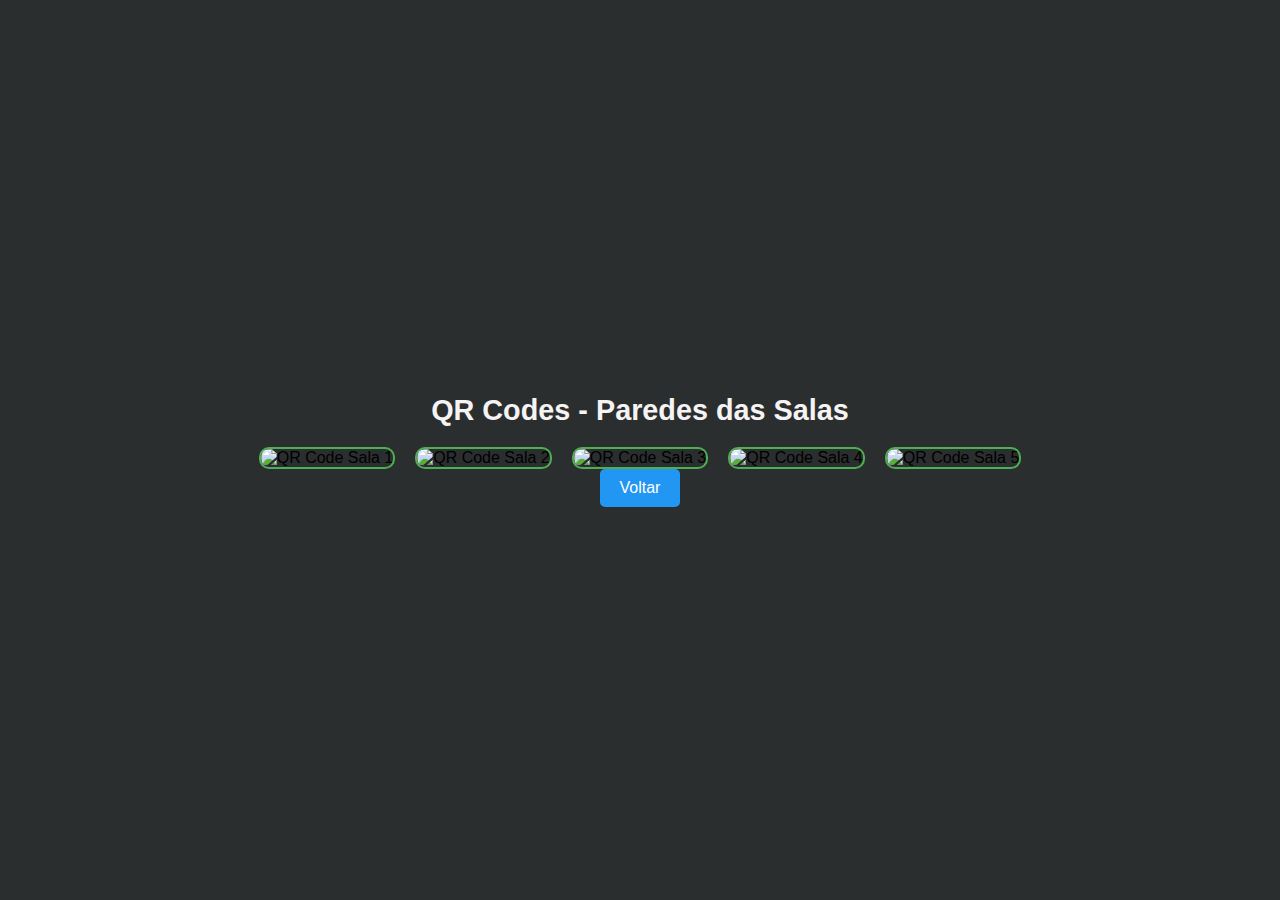
==== qrcodes.html @ d4440595 "Add files via upload" ====
<!DOCTYPE html>
<html lang="pt-BR">
<head>
    <meta charset="UTF-8">
    <meta name="viewport" content="width=device-width, initial-scale=1.0">
    <title>QR Codes</title>
    <link rel="stylesheet" href="styles.css">
</head>
<body>
    <div class="container">
        <h1>QR Codes - Paredes das Salas</h1>

        <div class="qr-codes">
            <div class="qr-code" id="qr1">
                <img src="https://api.qrserver.com/v1/create-qr-code/?data=https://techvida.netlify.app/?progress=20&size=150x150" alt="QR Code Sala 1">
            </div>
            <div class="qr-code" id="qr2">
                <img src="https://api.qrserver.com/v1/create-qr-code/?data=https://techvida.netlify.app/?progress=40&size=150x150" alt="QR Code Sala 2">
            </div>
            <div class="qr-code" id="qr3">
                <img src="https://api.qrserver.com/v1/create-qr-code/?data=https://techvida.netlify.app/?progress=60&size=150x150" alt="QR Code Sala 3">
            </div>
            <div class="qr-code" id="qr4">
                <img src="https://api.qrserver.com/v1/create-qr-code/?data=https://techvida.netlify.app/?progress=80&size=150x150" alt="QR Code Sala 4">
            </div>
            <div class="qr-code" id="qr5">
                <img src="https://api.qrserver.com/v1/create-qr-code/?data=https://techvida.netlify.app/?progress=100&size=150x150" alt="QR Code Sala 5">
            </div>
        </div>

        <button id="backBtn" class="qrcodes-back-btn">Voltar</button>
    </div>

    <script>
        // Função para simular o clique do QR Code
        function handleQRCodeScan(buttonId) {
            if (!localStorage.getItem(buttonId)) {
                // Aqui você pode chamar a função handleButtonClick do script principal
                handleButtonClick(buttonId); 
            }
        }

        // Função para voltar à página inicial
        document.getElementById('backBtn').addEventListener('click', function() {
            window.location.href = 'index.html';
        });
    </script>
</body>
---- styles.css ----
/* Estilos gerais */
* {
    margin: 0;
    padding: 0;
    box-sizing: border-box;
    font-family: Arial, sans-serif;
}

body {
    display: flex;
    justify-content: center;
    align-items: center;
    min-height: 100vh;
    background-color: #2b2e2e;
    flex-direction: column;
    padding: 20px;
    width: 100%;
    overflow-x: hidden;
}

.container {
    text-align: center;
    width: 100%;
    max-width: 1200px; 
    padding: 20px;
}

h1 {
    margin-bottom: 20px;
    font-size: 1.8em;
    color: #f5f3f3;
}

h3 {
    color: #ffffff; 
    text-align: center;
    margin-bottom: 20px; 
}


/* Barra de Progresso */
.progress-container {
    width: 100%;
    height: 30px; /* Ajustei a altura para dar mais destaque */
    background-color: #ddd;
    margin-bottom: 30px;
    border-radius: 15px;
}

.progress-bar {
    height: 100%;
    width: 0%;
    background-color: #4caf50;
    border-radius: 15px;
    transition: width 0.5s ease-in-out;
}

/* Botões e QR Codes */
.buttons {
    display: flex;
    flex-wrap: wrap;
    justify-content: center;
    gap: 20px;
    margin-top: 20px;
}

.buttons .progress-btn {
    padding: 15px;
    font-size: 1.2em;
    width: 200px;
    background-color: #4caf50;
    color: white;
    border: none;
    border-radius: 10px;
    cursor: pointer;
    transition: background-color 0.3s;
}

.buttons .progress-btn:disabled {
    background-color: #ccc;
    cursor: not-allowed;
}

/* QR Codes (Página de QR Codes) */
.qr-codes {
    display: flex;
    justify-content: center;
    flex-wrap: wrap;
    gap: 20px;
    margin-top: 20px;
}

.qr-code img {
    width: 120px;
    height: 120px;
    transition: transform 0.3s;
    border: 2px solid #4caf50; 
    border-radius: 10px; 
}

.qr-code img:hover {
    transform: scale(1.1);
}

/* Botão de Voltar */
.qrcodes-back-container {
    margin-top: 20px;
}

.qrcodes-back-btn {
    padding: 10px 20px;
    font-size: 1em;
    background-color: #2196f3;
    color: white;
    border: none;
    border-radius: 5px;
    cursor: pointer;
}

/* Botão de Reset */
.reset-container {
    margin-top: 20px;
}

.reset-btn {
    padding: 10px 20px;
    font-size: 1em;
    background-color: #f44336;
    color: white;
    border: none;
    border-radius: 5px;
    cursor: pointer;
}

/* Botão de Votação */
.voting-container {
    margin-top: 30px;
}

.voting-btn {
    padding: 15px 30px;
    font-size: 1.2em;
    background-color: #2196f3;
    color: white;
    border: none;
    border-radius: 5px;
    cursor: pointer;
}

.voting-btn:disabled {
    background-color: #ccc;
    cursor: not-allowed;
}

/* Responsividade */
@media screen and (max-width: 768px) {
    .container {
        padding: 10px;
    }

    h1 {
        font-size: 1.5em;
    }

    .progress-container {
        height: 25px; /* Ajustado para telas pequenas */
    }

    .buttons .progress-btn {
        width: 100%; /* Botões ocupam toda a largura disponível */
        font-size: 1em;
    }

    .qr-codes {
        flex-direction: column;
        align-items: center;
    }

    .qr-code img {
        width: 100px;
        height: 100px;
    }

    .reset-btn, .voting-btn {
        width: 100%; /* Botões ocupam toda a largura disponível */
    }

    .qrcodes-back-btn {
        width: 100%; /* O botão "Voltar" ocupa toda a largura disponível */
    }
}
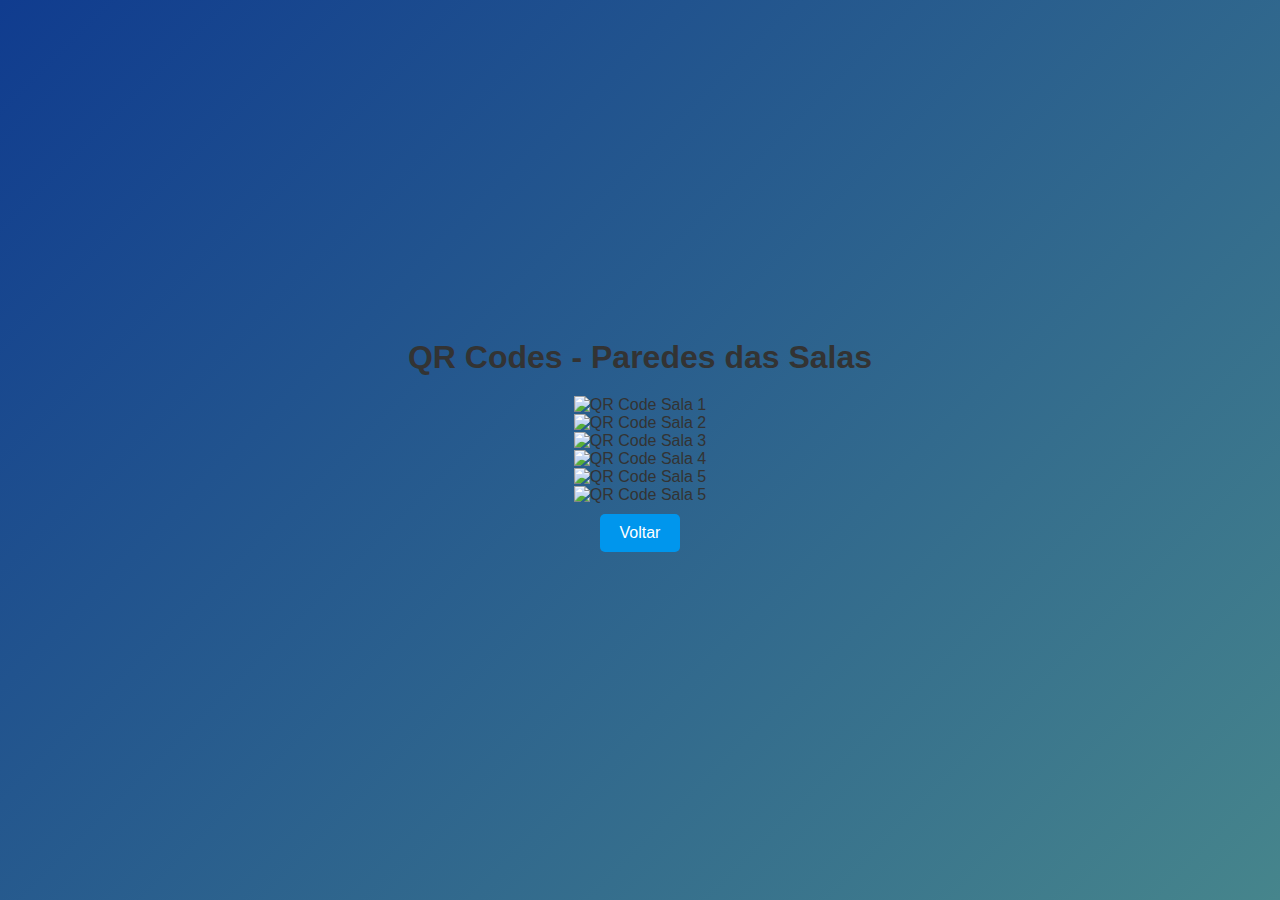
==== commit ca230ab8: "Add files via upload" ====
--- a/qrcodes.html
+++ b/qrcodes.html
@@ -1,48 +1,52 @@
-<!DOCTYPE html>
-<html lang="pt-BR">
-<head>
-    <meta charset="UTF-8">
-    <meta name="viewport" content="width=device-width, initial-scale=1.0">
-    <title>QR Codes</title>
-    <link rel="stylesheet" href="styles.css">
-</head>
-<body>
-    <div class="container">
-        <h1>QR Codes - Paredes das Salas</h1>
-
-        <div class="qr-codes">
-            <div class="qr-code" id="qr1">
-                <img src="https://api.qrserver.com/v1/create-qr-code/?data=https://techvida.netlify.app/?progress=20&size=150x150" alt="QR Code Sala 1">
-            </div>
-            <div class="qr-code" id="qr2">
-                <img src="https://api.qrserver.com/v1/create-qr-code/?data=https://techvida.netlify.app/?progress=40&size=150x150" alt="QR Code Sala 2">
-            </div>
-            <div class="qr-code" id="qr3">
-                <img src="https://api.qrserver.com/v1/create-qr-code/?data=https://techvida.netlify.app/?progress=60&size=150x150" alt="QR Code Sala 3">
-            </div>
-            <div class="qr-code" id="qr4">
-                <img src="https://api.qrserver.com/v1/create-qr-code/?data=https://techvida.netlify.app/?progress=80&size=150x150" alt="QR Code Sala 4">
-            </div>
-            <div class="qr-code" id="qr5">
-                <img src="https://api.qrserver.com/v1/create-qr-code/?data=https://techvida.netlify.app/?progress=100&size=150x150" alt="QR Code Sala 5">
-            </div>
-        </div>
-
-        <button id="backBtn" class="qrcodes-back-btn">Voltar</button>
-    </div>
-
-    <script>
-        // Função para simular o clique do QR Code
-        function handleQRCodeScan(buttonId) {
-            if (!localStorage.getItem(buttonId)) {
-                // Aqui você pode chamar a função handleButtonClick do script principal
-                handleButtonClick(buttonId); 
-            }
-        }
-
-        // Função para voltar à página inicial
-        document.getElementById('backBtn').addEventListener('click', function() {
-            window.location.href = 'index.html';
-        });
-    </script>
-</body>+<!DOCTYPE html>
+<html lang="pt-BR">
+<head>
+    <meta charset="UTF-8">
+    <meta name="viewport" content="width=device-width, initial-scale=1.0">
+    <title>QR Codes</title>
+    <link rel="stylesheet" href="styles.css">
+</head>
+<body>
+    <div class="container">
+        <h1>QR Codes - Paredes das Salas</h1>
+
+        <div class="qr-codes">
+            <div class="qr-code" id="qr1">
+                <img src="https://api.qrserver.com/v1/create-qr-code/?data=https://techvida.netlify.app/?progress=20&size=150x150" alt="QR Code Sala 1">
+            </div>
+            <div class="qr-code" id="qr2">
+                <img src="https://api.qrserver.com/v1/create-qr-code/?data=https://techvida.netlify.app/?progress=40&size=150x150" alt="QR Code Sala 2">
+            </div>
+            <div class="qr-code" id="qr3">
+                <img src="https://api.qrserver.com/v1/create-qr-code/?data=https://techvida.netlify.app/?progress=60&size=150x150" alt="QR Code Sala 3">
+            </div>
+            <div class="qr-code" id="qr4">
+                <img src="https://api.qrserver.com/v1/create-qr-code/?data=https://techvida.netlify.app/?progress=80&size=150x150" alt="QR Code Sala 4">
+            </div>
+            <div class="qr-code" id="qr5">
+                <img src="https://api.qrserver.com/v1/create-qr-code/?data=https://techvida.netlify.app/?progress=100&size=150x150" alt="QR Code Sala 5">
+            </div>
+            <div class="qr-code" id="qr5">
+                <img src="https://api.qrserver.com/v1/create-qr-code/?data=https://techvida.netlify.app/?progress=100&size=150x150" alt="QR Code Sala 5">
+            </div>
+        </div>
+
+        <button id="backBtn" class="qrcodes-back-btn">Voltar</button>
+    </div>
+
+    <script>
+        // Função para simular o clique do QR Code
+        function handleQRCodeScan(buttonId) {
+            if (!localStorage.getItem(buttonId)) {
+                // Aqui você pode chamar a função handleButtonClick do script principal
+                handleButtonClick(buttonId); 
+            }
+        }
+
+        // Função para voltar à página inicial
+        document.getElementById('backBtn').addEventListener('click', function() {
+            window.location.href = 'index.html';
+        });
+    </script>
+</body>
+</html>--- a/styles.css
+++ b/styles.css
@@ -1,191 +1,364 @@
-/* Estilos gerais */
-* {
-    margin: 0;
-    padding: 0;
-    box-sizing: border-box;
-    font-family: Arial, sans-serif;
-}
-
-body {
-    display: flex;
-    justify-content: center;
-    align-items: center;
-    min-height: 100vh;
-    background-color: #2b2e2e;
-    flex-direction: column;
-    padding: 20px;
-    width: 100%;
-    overflow-x: hidden;
-}
-
-.container {
-    text-align: center;
-    width: 100%;
-    max-width: 1200px; 
-    padding: 20px;
-}
-
-h1 {
-    margin-bottom: 20px;
-    font-size: 1.8em;
-    color: #f5f3f3;
-}
-
-h3 {
-    color: #ffffff; 
-    text-align: center;
-    margin-bottom: 20px; 
-}
-
-
-/* Barra de Progresso */
-.progress-container {
-    width: 100%;
-    height: 30px; /* Ajustei a altura para dar mais destaque */
-    background-color: #ddd;
-    margin-bottom: 30px;
-    border-radius: 15px;
-}
-
-.progress-bar {
-    height: 100%;
-    width: 0%;
-    background-color: #4caf50;
-    border-radius: 15px;
-    transition: width 0.5s ease-in-out;
-}
-
-/* Botões e QR Codes */
-.buttons {
-    display: flex;
-    flex-wrap: wrap;
-    justify-content: center;
-    gap: 20px;
-    margin-top: 20px;
-}
-
-.buttons .progress-btn {
-    padding: 15px;
-    font-size: 1.2em;
-    width: 200px;
-    background-color: #4caf50;
-    color: white;
-    border: none;
-    border-radius: 10px;
-    cursor: pointer;
-    transition: background-color 0.3s;
-}
-
-.buttons .progress-btn:disabled {
-    background-color: #ccc;
-    cursor: not-allowed;
-}
-
-/* QR Codes (Página de QR Codes) */
-.qr-codes {
-    display: flex;
-    justify-content: center;
-    flex-wrap: wrap;
-    gap: 20px;
-    margin-top: 20px;
-}
-
-.qr-code img {
-    width: 120px;
-    height: 120px;
-    transition: transform 0.3s;
-    border: 2px solid #4caf50; 
-    border-radius: 10px; 
-}
-
-.qr-code img:hover {
-    transform: scale(1.1);
-}
-
-/* Botão de Voltar */
-.qrcodes-back-container {
-    margin-top: 20px;
-}
-
-.qrcodes-back-btn {
-    padding: 10px 20px;
-    font-size: 1em;
-    background-color: #2196f3;
-    color: white;
-    border: none;
-    border-radius: 5px;
-    cursor: pointer;
-}
-
-/* Botão de Reset */
-.reset-container {
-    margin-top: 20px;
-}
-
-.reset-btn {
-    padding: 10px 20px;
-    font-size: 1em;
-    background-color: #f44336;
-    color: white;
-    border: none;
-    border-radius: 5px;
-    cursor: pointer;
-}
-
-/* Botão de Votação */
-.voting-container {
-    margin-top: 30px;
-}
-
-.voting-btn {
-    padding: 15px 30px;
-    font-size: 1.2em;
-    background-color: #2196f3;
-    color: white;
-    border: none;
-    border-radius: 5px;
-    cursor: pointer;
-}
-
-.voting-btn:disabled {
-    background-color: #ccc;
-    cursor: not-allowed;
-}
-
-/* Responsividade */
-@media screen and (max-width: 768px) {
-    .container {
-        padding: 10px;
-    }
-
-    h1 {
-        font-size: 1.5em;
-    }
-
-    .progress-container {
-        height: 25px; /* Ajustado para telas pequenas */
-    }
-
-    .buttons .progress-btn {
-        width: 100%; /* Botões ocupam toda a largura disponível */
-        font-size: 1em;
-    }
-
-    .qr-codes {
-        flex-direction: column;
-        align-items: center;
-    }
-
-    .qr-code img {
-        width: 100px;
-        height: 100px;
-    }
-
-    .reset-btn, .voting-btn {
-        width: 100%; /* Botões ocupam toda a largura disponível */
-    }
-
-    .qrcodes-back-btn {
-        width: 100%; /* O botão "Voltar" ocupa toda a largura disponível */
-    }
-}+/* Reset básico e definição de box-sizing */
+* {
+    margin: 0;
+    padding: 0;
+    box-sizing: border-box;
+}
+
+/* Definições globais */
+body {
+    font-family: 'Segoe UI', Tahoma, Geneva, Verdana, sans-serif;
+    background: linear-gradient(135deg, #103c8f 0%, #46858c 100%);
+    color: #333;
+    display: flex;
+    justify-content: center;
+    align-items: center;
+    height: 100vh;
+    text-align: center;
+    flex-direction: column;
+    padding: 20px;
+}
+
+/* Cabeçalho */
+header h1 {
+    font-size: 2.5rem;
+    color: #fff;
+    font-weight: bold;
+    text-shadow: 2px 2px 5px rgba(0, 0, 0, 0.5);
+    margin-bottom: 20px;
+}
+/* Estilo para a logo */
+.logo {
+    position: fixed;  /* Altere de absolute para fixed para manter a logo fixa no topo ao rolar a página */
+    top: 20px;
+    right: 50px;
+    width: 80px; /* Ajuste o tamanho da logo conforme necessário */
+    height: auto;
+    z-index: 1000; /* Garante que a logo fique visível sobre outros elementos */
+}
+
+
+/* Barra de Progresso */
+#progress-bar-container {
+    width: 80%;
+    max-width: 600px;
+    background-color: #e0e0e0;
+    border-radius: 20px;
+    margin: 20px 0;
+    box-shadow: 0 5px 15px rgba(0, 0, 0, 0.1);
+}
+
+#progress-bar {
+    height: 35px;
+    width: 0;
+    background-color: #008CBA;
+    border-radius: 20px;
+    text-align: center;
+    line-height: 35px;
+    color: white;
+    font-weight: bold;
+    transition: width 0.5s ease-in-out;
+}
+
+/* Estilo para os botões de ação */
+button, input[type="file"] {
+    background-color: #008CBA;
+    border: none;
+    color: white;
+    padding: 15px 30px;
+    margin: 10px;
+    font-size: 1.2rem;
+    border-radius: 10px;
+    cursor: pointer;
+    transition: background-color 0.3s ease, transform 0.2s ease;
+}
+
+button:hover, input[type="file"]:hover {
+    background-color: #008CBA;
+    transform: translateY(-5px);
+}
+
+button:focus, input[type="file"]:focus {
+    outline: none;
+}
+
+/* Botão de Upload */
+.upload-btn {
+    background-color: #008CBA;
+}
+
+.upload-btn:hover {
+    background-color: #007bb5;
+}
+
+
+/* Estilo para logs de QR code */
+#log {
+    font-size: 1rem;
+    color: #555;
+    margin-top: 20px;
+}
+
+/* Estilo para o botão de redirecionamento */
+#redirect-button {
+    display: none;
+    background-color: #008CBA;
+    padding: 20px 40px;
+    font-size: 1.5rem;
+    color: white;
+    border: none;
+    border-radius: 50px;
+    cursor: pointer;
+    margin-top: 20px;
+    transition: background-color 0.3s ease, transform 0.2s ease;
+}
+
+#redirect-button:hover {
+    background-color: #007bb5;
+    transform: translateY(-5px);
+}
+
+.controls {
+    margin: 20px 0;
+}
+
+/* Animação de fade-in para a barra de progresso e os botões */
+@keyframes fadeIn {
+    0% {
+        opacity: 0;
+    }
+    100% {
+        opacity: 1;
+    }
+}
+/* Definições globais */
+body {
+    font-family: 'Segoe UI', Tahoma, Geneva, Verdana, sans-serif;
+    background: linear-gradient(135deg, #103c8f 0%, #46858c 100%);
+    color: #333;
+    display: flex;
+    justify-content: center;
+    align-items: center;
+    height: 100vh;
+    text-align: center;
+    flex-direction: column;
+    padding: 20px;
+}
+
+/* Cabeçalho */
+header {
+    width: 100%;
+    position: relative; /* Permite posicionar a logo dentro do header */
+    padding: 20px;
+    display: flex;
+    justify-content: center;
+    align-items: center;
+    flex-direction: column;
+}
+
+header h1 {
+    font-size: 2.5rem;
+    color: #fff;
+    font-weight: bold;
+    text-shadow: 2px 2px 5px rgba(0, 0, 0, 0.5);
+    margin-bottom: 20px;
+}
+
+/* Estilo para a logo */
+.logo {
+    position: absolute;
+    top: 20px;
+    right: 20px;
+    width: 80px; /* Ajuste o tamanho da logo conforme necessário */
+    height: auto;
+}
+
+/* Barra de Progresso */
+#progress-bar-container {
+    width: 80%;
+    max-width: 600px;
+    background-color: #e0e0e0;
+    border-radius: 20px;
+    margin: 20px 0;
+    box-shadow: 0 5px 15px rgba(0, 0, 0, 0.1);
+}
+
+#progress-bar {
+    height: 35px;
+    width: 0;
+    background-color: #008CBA;
+    border-radius: 20px;
+    text-align: center;
+    line-height: 35px;
+    color: white;
+    font-weight: bold;
+    transition: width 0.5s ease-in-out;
+}
+
+/* Estilo para os botões de ação */
+button, input[type="file"] {
+    background-color: #008CBA;
+    border: none;
+    color: white;
+    padding: 15px 30px;
+    margin: 10px;
+    font-size: 1.2rem;
+    border-radius: 10px;
+    cursor: pointer;
+    transition: background-color 0.3s ease, transform 0.2s ease;
+}
+
+button:hover, input[type="file"]:hover {
+    background-color: #008CBA;
+    transform: translateY(-5px);
+}
+
+button:focus, input[type="file"]:focus {
+    outline: none;
+}
+
+/* Botão de Upload */
+.upload-btn {
+    background-color: #008CBA;
+}
+
+.upload-btn:hover {
+    background-color: #007bb5;
+}
+/* Estilo para logs de QR code */
+#log {
+    font-size: 1rem;
+    color: #555;
+    margin-top: 20px;
+}
+
+/* Estilo para o botão de redirecionamento */
+#redirect-button {
+    display: none;
+    background-color: #008CBA;
+    padding: 20px 40px;
+    font-size: 1.5rem;
+    color: white;
+    border: none;
+    border-radius: 50px;
+    cursor: pointer;
+    margin-top: 20px;
+    transition: background-color 0.3s ease, transform 0.2s ease;
+}
+
+#redirect-button:hover {
+    background-color: #007bb5;
+    transform: translateY(-5px);
+}
+
+
+
+.controls {
+    margin: 20px 0;
+}
+
+/* Animação de fade-in para a barra de progresso e os botões */
+@keyframes fadeIn {
+    0% {
+        opacity: 0;
+    }
+    100% {
+        opacity: 1;
+    }
+}
+
+#progress-bar-container,
+button,
+#redirect-button {
+    animation: fadeIn 1s ease-in-out;
+} 
+/* Reset de margens e padding */
+* {
+margin: 0;
+padding: 0;
+box-sizing: border-box;
+}
+
+  /* Corpo da página */
+  body {
+      font-family: 'Arial', sans-serif;
+      background-color: #f7f7f7;
+      color: #333;
+      display: flex;
+      justify-content: center;
+      align-items: center;
+      height: 100vh;
+      flex-direction: column;
+  }
+
+  h1 {
+      font-size: 2rem;
+      margin-bottom: 20px;
+      color: #333;
+  }
+
+  /* Estilos para a barra de progresso */
+  #progress-bar-container {
+      width: 80%;
+      max-width: 600px;
+      background-color: #e0e0e0;
+      border-radius: 15px;
+      box-shadow: 0 2px 10px rgba(0, 0, 0, 0.1);
+      margin: 20px 0;
+  }
+
+  #progress-bar {
+      height: 30px;
+      width: 0;
+      background-color: #0096ed;
+      border-radius: 15px;
+      text-align: center;
+      line-height: 30px;
+      color: white;
+      font-weight: bold;
+  }
+
+  /* Estilos para os botões */
+  button, input[type="file"] {
+      background-color: #0096ed;
+      border: none;
+      color: white;
+      padding: 10px 20px;
+      margin: 10px;
+      font-size: 1rem;
+      border-radius: 5px;
+      cursor: pointer;
+      transition: background-color 0.3s ease;
+  }
+
+  button:hover, input[type="file"]:hover {
+      background-color: #0096ed;
+  }
+
+  button:focus, input[type="file"]:focus {
+      outline: none;
+  }
+
+  /* Estilos para mensagens ou logs */
+  #log {
+      margin-top: 20px;
+      font-size: 1rem;
+      color: #555;
+  }
+
+  /* Estilo para o botão de redirecionamento */
+  #redirect-button {
+      display: none; /* Esconde o botão inicialmente */
+      background-color: #008CBA;
+      padding: 15px 32px;
+      font-size: 1.2rem;
+      color: white;
+      border: none;
+      border-radius: 5px;
+      cursor: pointer;
+      transition: background-color 0.3s ease;
+  }
+
+  #redirect-button:hover {
+      background-color: #007bb5;
+  }
